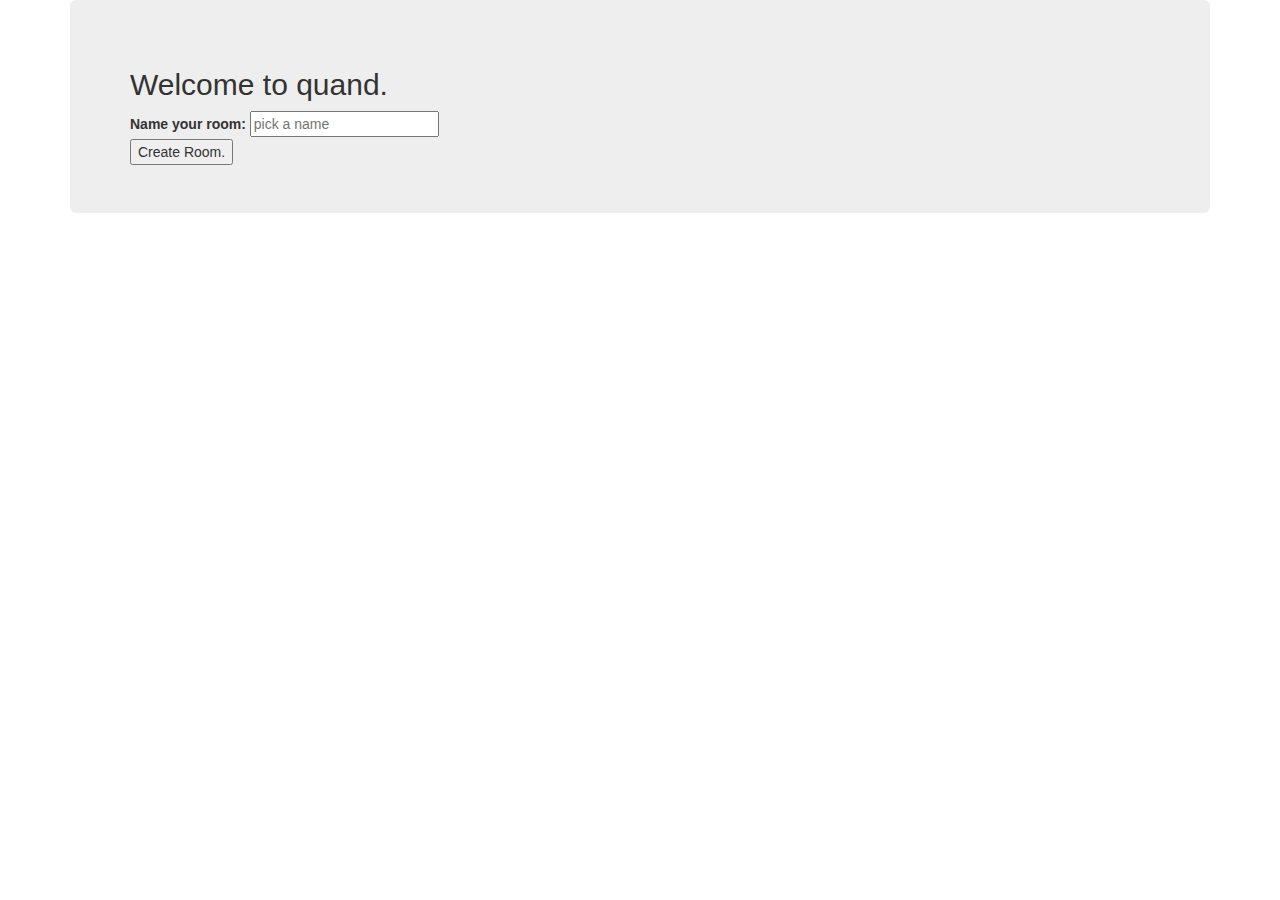
==== resources/index.html @ fd80f853 "adding index.html" ====
<!DOCTYPE html>
<html>
  <link href="//maxcdn.bootstrapcdn.com/bootstrap/3.3.0/css/bootstrap.min.css" rel="stylesheet" type="text/css">
  <link href="/freelancer.css" rel="stylesheet" type="text/css">
  <link href="/style.css" rel="stylesheet" type="text/css">
  <script src="//code.jquery.com/jquery-2.1.1.min.js" type="text/javascript">
  </script>
  <script src="//maxcdn.bootstrapcdn.com/bootstrap/3.3.0/js/bootstrap.min.js" type="text/javascript">
  </script>
  <div class="container">
    <div class="jumbotron">
      <h2>Welcome to quand.</h2>
      <form action="/create" method="GET">
        <label>Name your room:</label>
        <input name="title" placeholder="pick a name" type="text">
        <br>
        <input type="submit" value="Create Room.">
      </form>
    </div>
  </div>
</html>
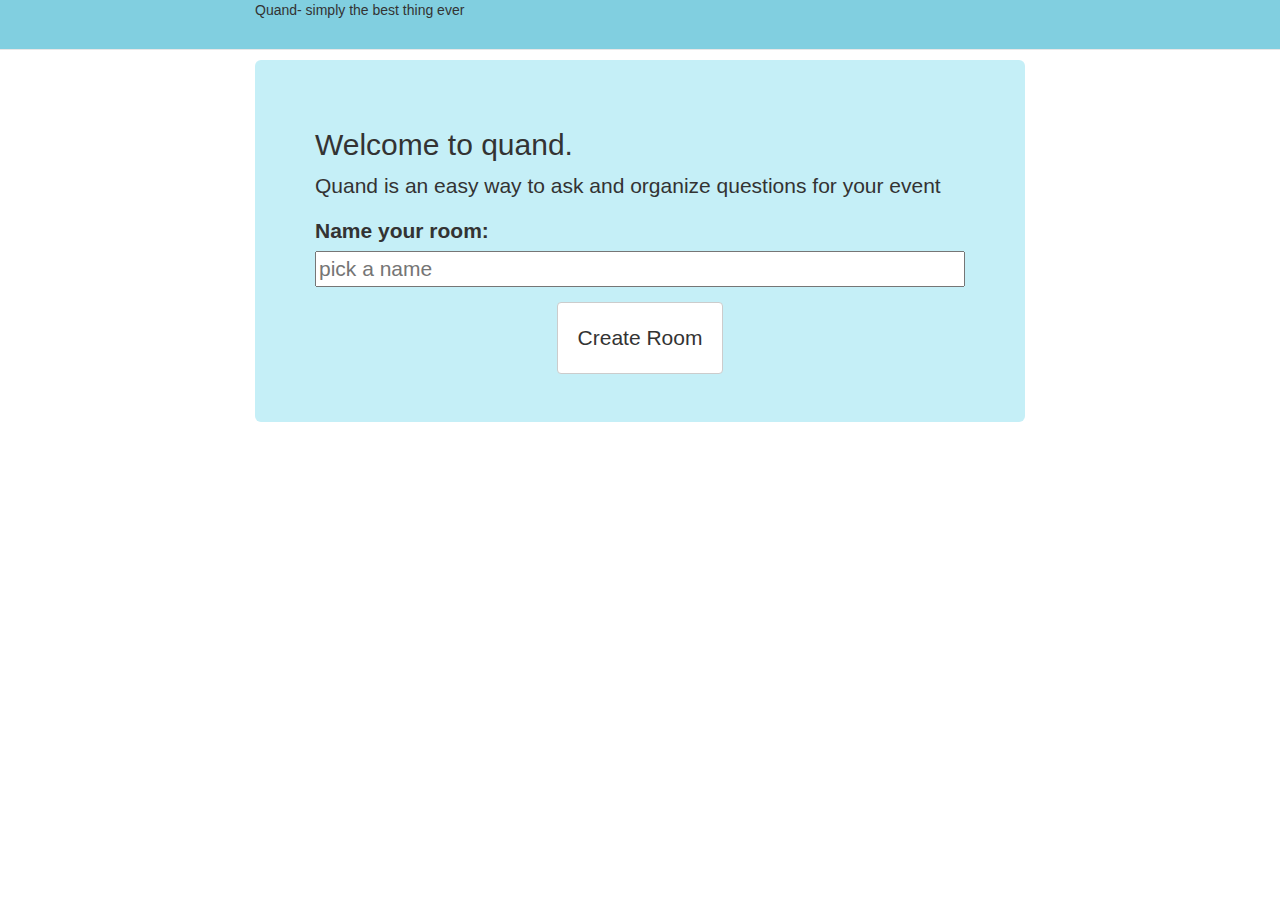
==== commit 1925f81f: "changes" ====
--- a/resources/index.html
+++ b/resources/index.html
@@ -1,21 +1,33 @@
 <!DOCTYPE html>
 <html>
-  <link href="//maxcdn.bootstrapcdn.com/bootstrap/3.3.0/css/bootstrap.min.css" rel="stylesheet" type="text/css">
-  <link href="/freelancer.css" rel="stylesheet" type="text/css">
-  <link href="/style.css" rel="stylesheet" type="text/css">
-  <script src="//code.jquery.com/jquery-2.1.1.min.js" type="text/javascript">
-  </script>
-  <script src="//maxcdn.bootstrapcdn.com/bootstrap/3.3.0/js/bootstrap.min.js" type="text/javascript">
-  </script>
+<head>
+    <meta name=viewport content="width=device-width, initial-scale=1">
+    <link href="http://maxcdn.bootstrapcdn.com/bootstrap/3.3.0/css/bootstrap.min.css" rel="stylesheet" type="text/css">
+<!--    <link href="public/freelancer.css" rel="stylesheet" type="text/css">-->
+    <link href="public/style.css" rel="stylesheet" type="text/css">
+    <script src="http://code.jquery.com/jquery-2.1.1.min.js" type="text/javascript">
+    </script>
+    <script src="http://maxcdn.bootstrapcdn.com/bootstrap/3.3.0/js/bootstrap.min.js" type="text/javascript">
+    </script>
+</head>
+<body>
+     <nav class="navbar navbar-default navbar-fixed-top glass" role="navigation">
   <div class="container">
-    <div class="jumbotron">
-      <h2>Welcome to quand.</h2>
-      <form action="/create" method="GET">
-        <label>Name your room:</label>
-        <input name="title" placeholder="pick a name" type="text">
-        <br>
-        <input type="submit" value="Create Room.">
-      </form>
-    </div>
+    Quand- simply the best thing ever
   </div>
+</nav>
+      <div class="container">
+        <div class="jumbotron">
+          <h2>Welcome to quand.</h2>
+          <p>Quand is an easy way to ask and organize questions for your event</p>
+          <form action="/create" method="GET">
+            <div class="form-group">
+                <label>Name your room:</label>
+                <input name="title" placeholder="pick a name" type="text">
+            </div>
+            <input class="make-room btn btn-default" type="submit" value="Create Room">
+          </form>
+        </div>
+      </div>
+</body>
 </html>
--- a/resources/public/freelancer.css
+++ b/resources/public/freelancer.css
@@ -0,0 +1,445 @@
+/*!
+ * Start Bootstrap - Freelancer Bootstrap Theme (http://startbootstrap.com)
+ * Code licensed under the Apache License v2.0.
+ * For details, see http://www.apache.org/licenses/LICENSE-2.0.
+ */
+
+body {
+    overflow-x: hidden;
+}
+
+p {
+    font-size: 20px;
+}
+
+p.small {
+    font-size: 16px;
+}
+
+a,
+a:hover,
+a:focus,
+a:active,
+a.active {
+    outline: 0;
+    color: #18bc9c;
+}
+
+h1,
+h2,
+h3,
+h4,
+h5,
+h6 {
+    text-transform: uppercase;
+    font-family: Montserrat,"Helvetica Neue",Helvetica,Arial,sans-serif;
+    font-weight: 700;
+}
+
+hr.star-light,
+hr.star-primary {
+    margin: 25px auto 30px;
+    padding: 0;
+    max-width: 250px;
+    border: 0;
+    border-top: solid 5px;
+    text-align: center;
+}
+
+hr.star-light:after,
+hr.star-primary:after {
+    content: "\f005";
+    display: inline-block;
+    position: relative;
+    top: -.8em;
+    padding: 0 .25em;
+    font-family: FontAwesome;
+    font-size: 2em;
+}
+
+hr.star-light {
+    border-color: #fff;
+}
+
+hr.star-light:after {
+    color: #fff;
+    background-color: #18bc9c;
+}
+
+hr.star-primary {
+    border-color: #2c3e50;
+}
+
+hr.star-primary:after {
+    color: #2c3e50;
+    background-color: #fff;
+}
+
+.img-centered {
+    margin: 0 auto;
+}
+
+header {
+    text-align: center;
+    color: #fff;
+    background: #18bc9c;
+}
+
+header .container {
+    padding-top: 100px;
+    padding-bottom: 50px;
+}
+
+header img {
+    display: block;
+    margin: 0 auto 20px;
+}
+
+header .intro-text .name {
+    display: block;
+    text-transform: uppercase;
+    font-family: Montserrat,"Helvetica Neue",Helvetica,Arial,sans-serif;
+    font-size: 2em;
+    font-weight: 700;
+}
+
+header .intro-text .skills {
+    font-size: 1.25em;
+    font-weight: 300;
+}
+
+@media(min-width:768px) {
+    header .container {
+        padding-top: 200px;
+        padding-bottom: 100px;
+    }
+
+    header .intro-text .name {
+        font-size: 4.75em;
+    }
+
+    header .intro-text .skills {
+        font-size: 1.75em;
+    }
+}
+
+@media(min-width:768px) {
+    .navbar-fixed-top {
+        padding: 25px 0;
+        -webkit-transition: padding .3s;
+        -moz-transition: padding .3s;
+        transition: padding .3s;
+    }
+
+    .navbar-fixed-top .navbar-brand {
+        font-size: 2em;
+        -webkit-transition: all .3s;
+        -moz-transition: all .3s;
+        transition: all .3s;
+    }
+
+    .navbar-fixed-top.navbar-shrink {
+        padding: 10px 0;
+    }
+
+    .navbar-fixed-top.navbar-shrink .navbar-brand {
+        font-size: 1.5em;
+    }
+}
+
+.navbar {
+    text-transform: uppercase;
+    font-family: Montserrat,"Helvetica Neue",Helvetica,Arial,sans-serif;
+    font-weight: 700;
+}
+
+.navbar a:focus {
+    outline: 0;
+}
+
+.navbar .navbar-nav {
+    letter-spacing: 1px;
+}
+
+.navbar .navbar-nav li a:focus {
+    outline: 0;
+}
+
+.navbar-default,
+.navbar-inverse {
+    border: 0;
+}
+
+section {
+    padding: 100px 0;
+}
+
+section h2 {
+    margin: 0;
+    font-size: 3em;
+}
+
+section.success {
+    color: #fff;
+    background: #18bc9c;
+}
+
+@media(max-width:767px) {
+    section {
+        padding: 75px 0;
+    }
+
+    section.first {
+        padding-top: 75px;
+    }
+}
+
+#portfolio .portfolio-item {
+    right: 0;
+    margin: 0 0 15px;
+}
+
+#portfolio .portfolio-item .portfolio-link {
+    display: block;
+    position: relative;
+    margin: 0 auto;
+    max-width: 400px;
+}
+
+#portfolio .portfolio-item .portfolio-link .caption {
+    position: absolute;
+    width: 100%;
+    height: 100%;
+    opacity: 0;
+    background: rgba(24,188,156,.9);
+    -webkit-transition: all ease .5s;
+    -moz-transition: all ease .5s;
+    transition: all ease .5s;
+}
+
+#portfolio .portfolio-item .portfolio-link .caption:hover {
+    opacity: 1;
+}
+
+#portfolio .portfolio-item .portfolio-link .caption .caption-content {
+    position: absolute;
+    top: 50%;
+    width: 100%;
+    height: 20px;
+    margin-top: -12px;
+    text-align: center;
+    font-size: 20px;
+    color: #fff;
+}
+
+#portfolio .portfolio-item .portfolio-link .caption .caption-content i {
+    margin-top: -12px;
+}
+
+#portfolio .portfolio-item .portfolio-link .caption .caption-content h3,
+#portfolio .portfolio-item .portfolio-link .caption .caption-content h4 {
+    margin: 0;
+}
+
+#portfolio * {
+    z-index: 2;
+}
+
+@media(min-width:767px) {
+    #portfolio .portfolio-item {
+        margin: 0 0 30px;
+    }
+}
+
+.btn-outline {
+    margin-top: 15px;
+    border: solid 2px #fff;
+    font-size: 20px;
+    color: #fff;
+    background: 0 0;
+    transition: all .3s ease-in-out;
+}
+
+.btn-outline:hover,
+.btn-outline:focus,
+.btn-outline:active,
+.btn-outline.active {
+    border: solid 2px #fff;
+    color: #18bc9c;
+    background: #fff;
+}
+
+.floating-label-form-group {
+    position: relative;
+    margin-bottom: 0;
+    padding-bottom: .5em;
+    border-bottom: 1px solid #eee;
+}
+
+.floating-label-form-group input,
+.floating-label-form-group textarea {
+    z-index: 1;
+    position: relative;
+    padding-right: 0;
+    padding-left: 0;
+    border: 0;
+    border-radius: 0;
+    font-size: 1.5em;
+    background: 0 0;
+    box-shadow: none!important;
+    resize: none;
+}
+
+.floating-label-form-group label {
+    display: block;
+    z-index: 0;
+    position: relative;
+    top: 2em;
+    margin: 0;
+    font-size: .85em;
+    line-height: 1.764705882em;
+    vertical-align: middle;
+    vertical-align: baseline;
+    opacity: 0;
+    -webkit-transition: top .3s ease,opacity .3s ease;
+    -moz-transition: top .3s ease,opacity .3s ease;
+    -ms-transition: top .3s ease,opacity .3s ease;
+    transition: top .3s ease,opacity .3s ease;
+}
+
+.floating-label-form-group::not(:first-child) {
+    padding-left: 14px;
+    border-left: 1px solid #eee;
+}
+
+.floating-label-form-group-with-value label {
+    top: 0;
+    opacity: 1;
+}
+
+.floating-label-form-group-with-focus label {
+    color: #18bc9c;
+}
+
+form .row:first-child .floating-label-form-group {
+    border-top: 1px solid #eee;
+}
+
+footer {
+    color: #fff;
+}
+
+footer h3 {
+    margin-bottom: 30px;
+}
+
+footer .footer-above {
+    padding-top: 50px;
+    background-color: #2c3e50;
+}
+
+footer .footer-col {
+    margin-bottom: 50px;
+}
+
+footer .footer-below {
+    padding: 25px 0;
+    background-color: #233140;
+}
+
+.btn-social {
+    display: inline-block;
+    width: 50px;
+    height: 50px;
+    border: 2px solid #fff;
+    border-radius: 100%;
+    text-align: center;
+    font-size: 20px;
+    line-height: 45px;
+}
+
+.btn:focus,
+.btn:active,
+.btn.active {
+    outline: 0;
+}
+
+.scroll-top {
+    z-index: 1049;
+    position: fixed;
+    right: 2%;
+    bottom: 2%;
+    width: 50px;
+    height: 50px;
+}
+
+.scroll-top .btn {
+    width: 50px;
+    height: 50px;
+    border-radius: 100%;
+    font-size: 20px;
+    line-height: 28px;
+}
+
+.scroll-top .btn:focus {
+    outline: 0;
+}
+
+.portfolio-modal .modal-content {
+    padding: 100px 0;
+    min-height: 100%;
+    border: 0;
+    border-radius: 0;
+    text-align: center;
+    background-clip: border-box;
+    -webkit-box-shadow: none;
+    box-shadow: none;
+}
+
+.portfolio-modal .modal-content h2 {
+    margin: 0;
+    font-size: 3em;
+}
+
+.portfolio-modal .modal-content img {
+    margin-bottom: 30px;
+}
+
+.portfolio-modal .modal-content .item-details {
+    margin: 30px 0;
+}
+
+.portfolio-modal .close-modal {
+    position: absolute;
+    top: 25px;
+    right: 25px;
+    width: 75px;
+    height: 75px;
+    background-color: transparent;
+    cursor: pointer;
+}
+
+.portfolio-modal .close-modal:hover {
+    opacity: .3;
+}
+
+.portfolio-modal .close-modal .lr {
+    z-index: 1051;
+    width: 1px;
+    height: 75px;
+    margin-left: 35px;
+    background-color: #2c3e50;
+    -webkit-transform: rotate(45deg);
+    -ms-transform: rotate(45deg);
+    transform: rotate(45deg);
+}
+
+.portfolio-modal .close-modal .lr .rl {
+    z-index: 1052;
+    width: 1px;
+    height: 75px;
+    background-color: #2c3e50;
+    -webkit-transform: rotate(90deg);
+    -ms-transform: rotate(90deg);
+    transform: rotate(90deg);
+}--- a/resources/public/style.css
+++ b/resources/public/style.css
@@ -0,0 +1,104 @@
+.container {
+      width :100%;
+        max-width: 800px;
+    position: relative;
+}
+
+body  {
+
+}
+
+#chat_box {
+    float:left;
+    width:100%;
+    color:red;
+}
+
+.question {
+    padding: 1%;
+    display: table;
+    width: 100%;
+/*   min-height: 3em;*/
+    position: relative;
+    overflow: hidden;
+    margin-bottom: 0.5em;
+    border-color: lightgrey;
+}
+
+.question > * {
+    float: left;
+    font-size: 1em;
+    display: table-cell;
+    vertical-align: middle;
+/*    padding: 0;*/
+}
+.question p{
+    padding-top: 5%;
+/*    font-size: 1em;*/
+    max-width: 100%;
+}
+
+.question .button{
+    float:right;
+    text-align: center;
+    padding: 0 5px 0 0;
+/*    padding-right: 5px;*/
+
+
+}
+button:first-child{
+    margin-bottom: 1em;
+}
+button {
+    display: block;
+    text-align: center;
+    width: 100%;
+    padding: 0;
+}
+.question .btn {
+    padding: 6px 0;
+}
+.btn-primary {
+    background-color: #3FC380;
+    border-color: #37A86F;
+}
+.question h2{
+    color:#446CB3;
+    font-size: 1.1em;
+    padding-left: 5px;
+}
+.btn-default{
+    margin-top: 20px;
+}
+
+.btn.remove {
+    margin-top: 15px;
+}
+
+
+.glass::before {
+/*    background-image: url('pelican.jpg');*/
+    -webkit-filter: blur(5px); -moz-filter: blur(5px); -o-filter: blur(5px); -ms-filter: blur(5px); filter: blur(5px);
+}
+
+.jumbotron {
+    margin-top: 60px;
+    background-color: #C5EFF7;
+    overflow: hidden;
+}
+.navbar-default {
+    background-color: #81CFE0;
+}
+form {
+    font-size: 1.5em;
+}
+.form-group input {
+    width:100%;
+}
+ .make-room {
+    padding: 20px;
+    font-size: inherit;
+    display: block;
+    margin: 0 auto;
+/*    float: right;*/
+ }
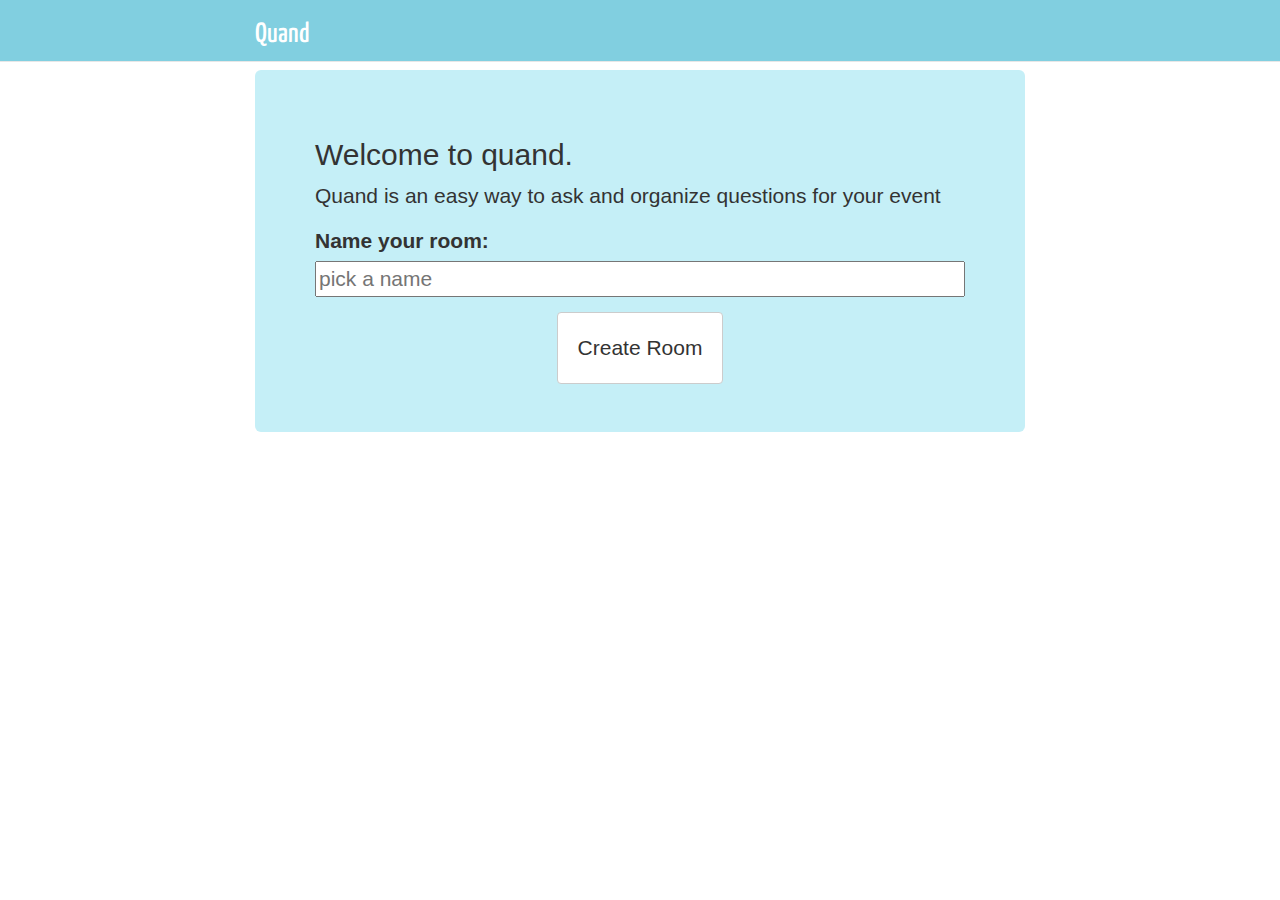
==== commit bd9a8178: "stuff" ====
--- a/resources/index.html
+++ b/resources/index.html
@@ -1,9 +1,10 @@
 <!DOCTYPE html>
 <html>
-<head>
+  <head>
     <meta name=viewport content="width=device-width, initial-scale=1">
+
+    <link href='http://fonts.googleapis.com/css?family=Yanone+Kaffeesatz' rel='stylesheet' type='text/css'>
     <link href="http://maxcdn.bootstrapcdn.com/bootstrap/3.3.0/css/bootstrap.min.css" rel="stylesheet" type="text/css">
-<!--    <link href="public/freelancer.css" rel="stylesheet" type="text/css">-->
     <link href="public/style.css" rel="stylesheet" type="text/css">
     <script src="http://code.jquery.com/jquery-2.1.1.min.js" type="text/javascript">
     </script>
@@ -13,21 +14,21 @@
 <body>
      <nav class="navbar navbar-default navbar-fixed-top glass" role="navigation">
   <div class="container">
-    Quand- simply the best thing ever
+    <h1>Quand</h1>
   </div>
-</nav>
-      <div class="container">
-        <div class="jumbotron">
-          <h2>Welcome to quand.</h2>
-          <p>Quand is an easy way to ask and organize questions for your event</p>
-          <form action="/create" method="GET">
-            <div class="form-group">
-                <label>Name your room:</label>
-                <input name="title" placeholder="pick a name" type="text">
-            </div>
-            <input class="make-room btn btn-default" type="submit" value="Create Room">
-          </form>
-        </div>
+    </nav>
+    <div class="container">
+      <div class="jumbotron">
+        <h2>Welcome to quand.</h2>
+        <p>Quand is an easy way to ask and organize questions for your event</p>
+        <form action="/create" method="GET">
+          <div class="form-group">
+            <label>Name your room:</label>
+            <input name="title" placeholder="pick a name" type="text">
+          </div>
+          <input class="make-room btn btn-default" type="submit" value="Create Room">
+        </form>
       </div>
-</body>
+    </div>
+  </body>
 </html>
--- a/resources/public/style.css
+++ b/resources/public/style.css
@@ -82,12 +82,17 @@
 }
 
 .jumbotron {
-    margin-top: 60px;
+    margin-top: 70px;
     background-color: #C5EFF7;
     overflow: hidden;
 }
 .navbar-default {
     background-color: #81CFE0;
+    color: white;
+    font-family: 'Yanone Kaffeesatz', sans-serif;
+}
+.navbar h1 {
+    font-size: 28px;
 }
 form {
     font-size: 1.5em;
